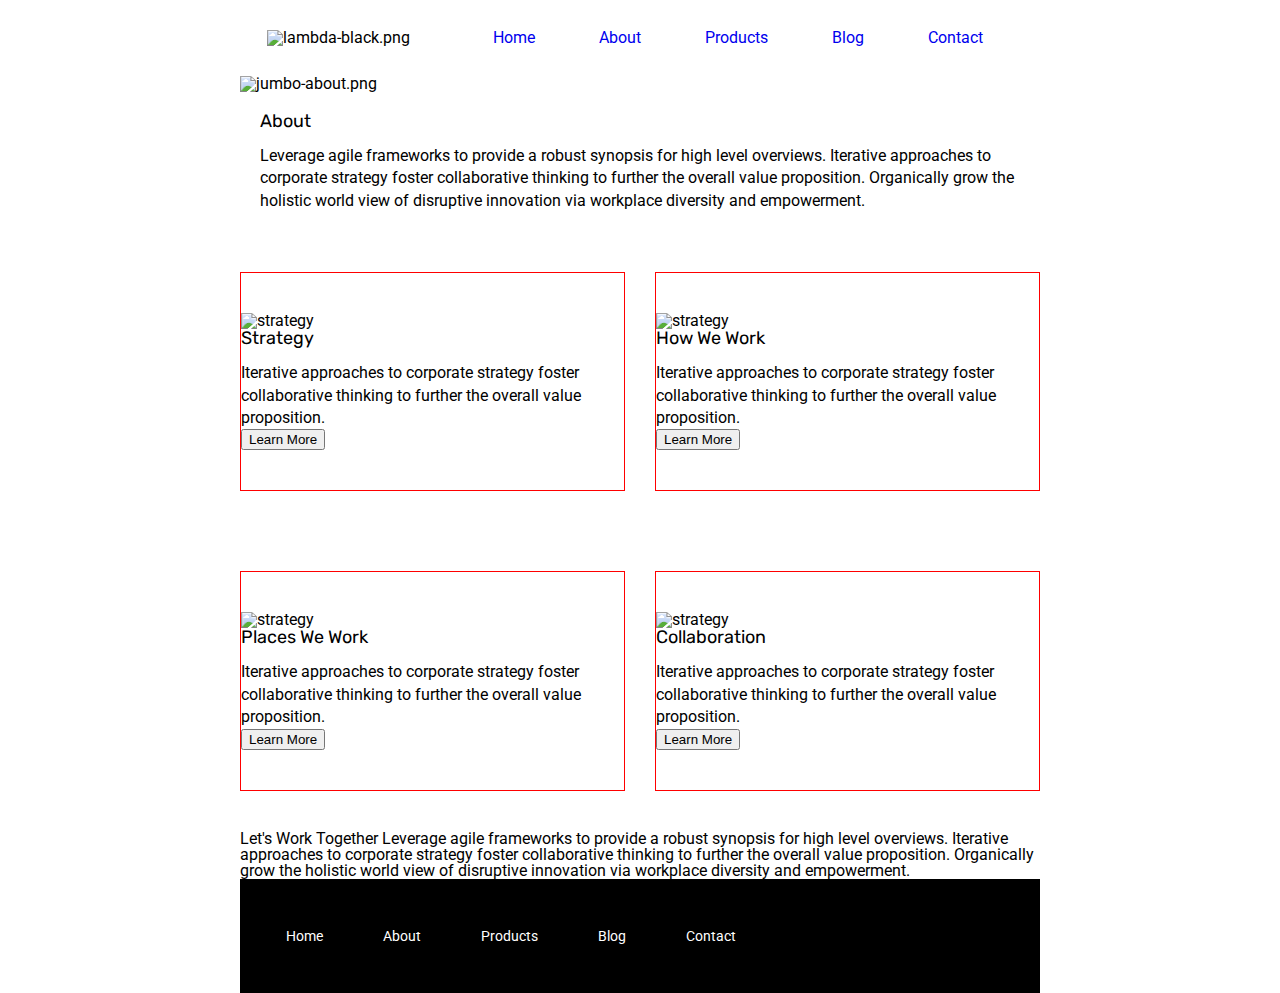
==== about.html @ 0b379a22 "second commit" ====
<!doctype html>

<html lang="en">
<head>
  <meta charset="utf-8">

  <title>Sprint Challenge - About</title>

  <link href="https://fonts.googleapis.com/css?family=Roboto|Rubik" rel="stylesheet">
  <link rel="stylesheet" href="css/index.css">

</head>

<body>
    <div class="container about-page">

      <header class="about navigation">
          <img src="/Users/vanessamclendon/Documents/Projects/Sprint-Challenge--User-Interface/img/lambda-black.png" alt="lambda-black.png">
          <nav>
              <a href="#">Home</a>
              <a href="#">About</a>
              <a href="#">Products</a>
              <a href="#">Blog</a>
              <a href="#">Contact</a>
          </nav>
      </header>
      <img src="/Users/vanessamclendon/Documents/Projects/Sprint-Challenge--User-Interface/img/jumbo-about.png" alt="jumbo-about.png">
      
      <section class="about-section">
        <h1>About</h1>

        <p>Leverage agile frameworks to provide a robust synopsis for high level overviews. Iterative approaches to corporate strategy foster collaborative thinking to further the overall value proposition. Organically grow the holistic world view of disruptive innovation via workplace diversity and empowerment.</p>
      </section>

      <section class=about-middle>
        <div class="cards">
          <img src="img/about-plan.png" alt="strategy">
          
          <h2>Strategy</h2>
          
          <p>Iterative approaches to corporate strategy foster collaborative thinking to further the overall value proposition.</p>

          <button>Learn More</button>
        </div>


        <div class="cards">
          <img src="img/about-working.png" alt="strategy">
          
          <h2>How We Work</h2>
          
          <p>Iterative approaches to corporate strategy foster collaborative thinking to further the overall value proposition.</p>  
          
          <button>Learn More</button>
        </div>

        <div class="cards">
          
            <img src="img/about-office.png" alt="strategy">
    
            <h2>Places We Work</h2>
        
            <p>Iterative approaches to corporate strategy foster collaborative thinking to further the overall value proposition.</p>
        
            <button>Learn More</button>

        </div>
        
        <div class="cards">
            <img src="img/about-meeting.png" alt="strategy">
    
            <h2>Collaboration</h2>
            
            <p>Iterative approaches to corporate strategy foster collaborative thinking to further the overall value proposition.</p>
           
            <button>Learn More</button>

        </div>

      </section>

    Let's Work Together

    Leverage agile frameworks to provide a robust synopsis for high level overviews. Iterative approaches to corporate strategy foster collaborative thinking to further the overall value proposition. Organically grow the holistic world view of disruptive innovation via workplace diversity and empowerment.
        
      <footer>
        <nav>
          <a href="index.html">Home</a>
          <a href="#">About</a>
          <a href="#">Products</a>
          <a href="#">Blog</a>
          <a href="#">Contact</a>
        </nav>
      </footer>
    </div><!-- container -->        
</body>
</html>
---- css/index.css ----
/* http://meyerweb.com/eric/tools/css/reset/ 
   v2.0 | 20110126
   License: none (public domain)
*/

html, body, div, span, applet, object, iframe,
h1, h2, h3, h4, h5, h6, p, blockquote, pre,
a, abbr, acronym, address, big, cite, code,
del, dfn, em, img, ins, kbd, q, s, samp,
small, strike, strong, sub, sup, tt, var,
b, u, i, center,
dl, dt, dd, ol, ul, li,
fieldset, form, label, legend,
table, caption, tbody, tfoot, thead, tr, th, td,
article, aside, canvas, details, embed, 
figure, figcaption, footer, header, hgroup, 
menu, nav, output, ruby, section, summary,
time, mark, audio, video {
	margin: 0;
	padding: 0;
	border: 0;
	font-size: 100%;
	font: inherit;
	vertical-align: baseline;
}
/* HTML5 display-role reset for older browsers */
article, aside, details, figcaption, figure, 
footer, header, hgroup, menu, nav, section {
	display: block;
}
body {
	line-height: 1;
}
ol, ul {
	list-style: none;
}
blockquote, q {
	quotes: none;
}
blockquote:before, blockquote:after,
q:before, q:after {
	content: '';
	content: none;
}
table {
	border-collapse: collapse;
	border-spacing: 0;
}

* {
    box-sizing: border-box;
}

html, body {
    height: 100%;
    font-family: 'Roboto', sans-serif;
}

h1, h2, h3, h4, h5 {
    font-size: 18px;
    margin-bottom: 15px;
    font-family: 'Rubik', sans-serif;
}

p {
    line-height: 1.4;
}

.container {
    width: 800px;
    margin: 0 auto;
}

.top-content {
    display: flex;
    flex-wrap: wrap;
    justify-content: space-evenly;
    margin-bottom: 20px;
    border-bottom: 1px dashed black;
}

.top-content .text-container {
    width: 48%;
    padding: 0 1%;
    padding-bottom: 20px;  
}

.middle-content {
    margin-bottom: 20px;
    border-bottom: 1px dashed black;
}

.middle-content h2 {
    padding: 0 2%;
    margin-bottom: 0;
}

.middle-content .boxes {
    display: flex;
    flex-wrap: wrap;
    justify-content: space-evenly;
}

.middle-content .boxes .box {
    width: 12.5%;
    height: 100px;
    background: black;
    margin: 20px 2.5%;
    color: white;
    display: flex;
    align-items: center;
    justify-content: center;
}

.bottom-content {
    display: flex;
    margin: 0 2% 20px;
    justify-content: space-around;
}

.bottom-content .text-container {
    padding-right: 4%;
}

.bottom-content .text-container:last-child {
    padding-right: 0;
}

footer {
    width: 100%;
    background: black;
}

footer nav {
    width: 60%;
    display: flex;
    justify-content: space-between;
    align-items: center;
    padding: 20px 2%;
    font-size: 14px;
}

footer nav a {
    color: white;
    text-decoration: none;
}


/*** my code home page ***/

/*navigation and logo */
.home.navigation{
    display: flex; 
    justify-content: space-around; 
    padding: 20px 0;
    margin: 20px 0;
    align-items: flex-end;
}

nav a{
    margin: 30px;
   text-decoration:none;   
}

/*top image under header image*/
.home.jumbo{
    margin: 0 20px;
    margin-bottom: 20px;
}

/*box styling*/
.middle-content .boxes .box.box1{
    background:teal;
}
.middle-content .boxes .box.box2{
    background:gold;
}
.middle-content .boxes .box.box3{
    background:cadetblue;
}
.middle-content .boxes .box.box4{
    background:coral;
}.middle-content .boxes .box.box5{
    background:crimson;
}
.middle-content .boxes .box.box6{
    background:forestgreen;
}
.middle-content .boxes .box.box7{
    background:darkorchid;
}
.middle-content .boxes .box.box8{
    background:hotpink;
}
.middle-content .boxes .box.box9{
    background:indigo;
}
.middle-content .boxes .box.box10{
    background:dodgerblue;
}


/*ABOUT PAGE CSS*/

/*header*/
.about.navigation{
    display: flex; 
    justify-content: space-around; 
    padding: 20px 0;
    margin: 10px 0;
    align-items: flex-end;
}
nav a{
    margin: 30px;
   text-decoration:none;   
}

/*about section under picture*/
.about-section{
    margin: 20px; 
}

/*middle content section  */
.about-middle{
   display: flex;
   flex-wrap: wrap;
   justify-content:space-between;

}
.cards{
   border: 1px solid red;
   padding:40px 0;
   width:385px;
   margin: 40px 0;

    
}
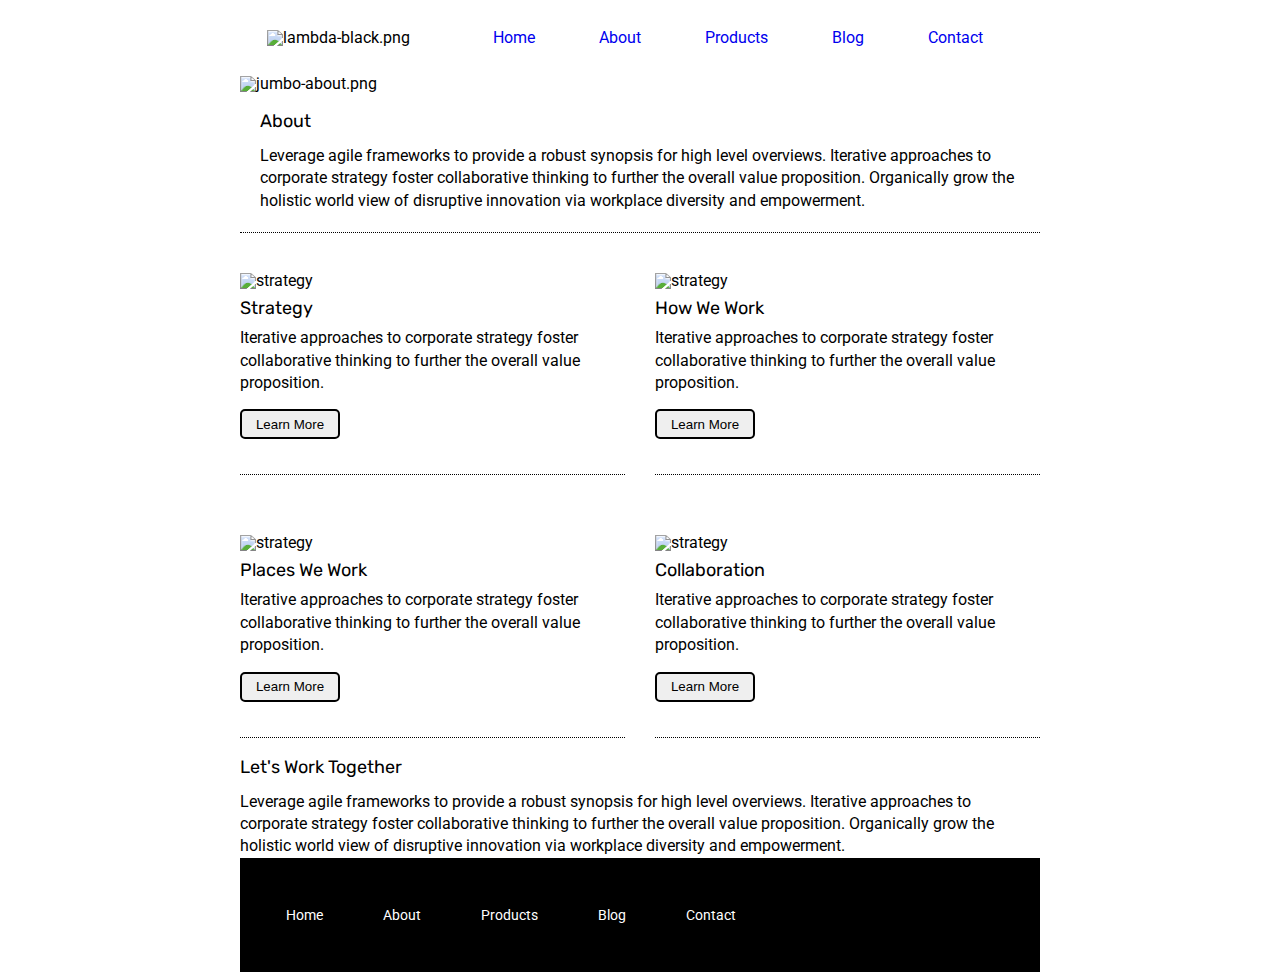
==== commit 7ccaebda: "third commit" ====
--- a/about.html
+++ b/about.html
@@ -65,7 +65,7 @@
             <button>Learn More</button>
 
         </div>
-        
+
         <div class="cards">
             <img src="img/about-meeting.png" alt="strategy">
     
@@ -79,10 +79,14 @@
 
       </section>
 
-    Let's Work Together
+      <section clas="about last-part">
+         
+          <h2>Let's Work Together</h2>
 
-    Leverage agile frameworks to provide a robust synopsis for high level overviews. Iterative approaches to corporate strategy foster collaborative thinking to further the overall value proposition. Organically grow the holistic world view of disruptive innovation via workplace diversity and empowerment.
-        
+          <p>Leverage agile frameworks to provide a robust synopsis for high level overviews. Iterative approaches to corporate strategy foster collaborative thinking to further the overall value proposition. Organically grow the holistic world view of disruptive innovation via workplace diversity and empowerment.</p> 
+
+      </section>
+
       <footer>
         <nav>
           <a href="index.html">Home</a>
--- a/css/index.css
+++ b/css/index.css
@@ -225,15 +225,26 @@
    display: flex;
    flex-wrap: wrap;
    justify-content:space-between;
+   border-top:1px dotted black;
 
 }
 .cards{
-   border: 1px solid red;
-   padding:40px 0;
+   border-bottom: 1px dotted black;
+   padding:20px 0;
    width:385px;
-   margin: 40px 0;
-
-    
-}
-
-
+   margin: 20px 0;
+}
+
+.cards h2{
+    margin:10px 0;
+}
+
+.cards button{
+    border-radius: 5px;
+    width: 100px;
+    height: 30px;
+    border:2px solid black;
+    margin: 15px 0;
+}
+
+
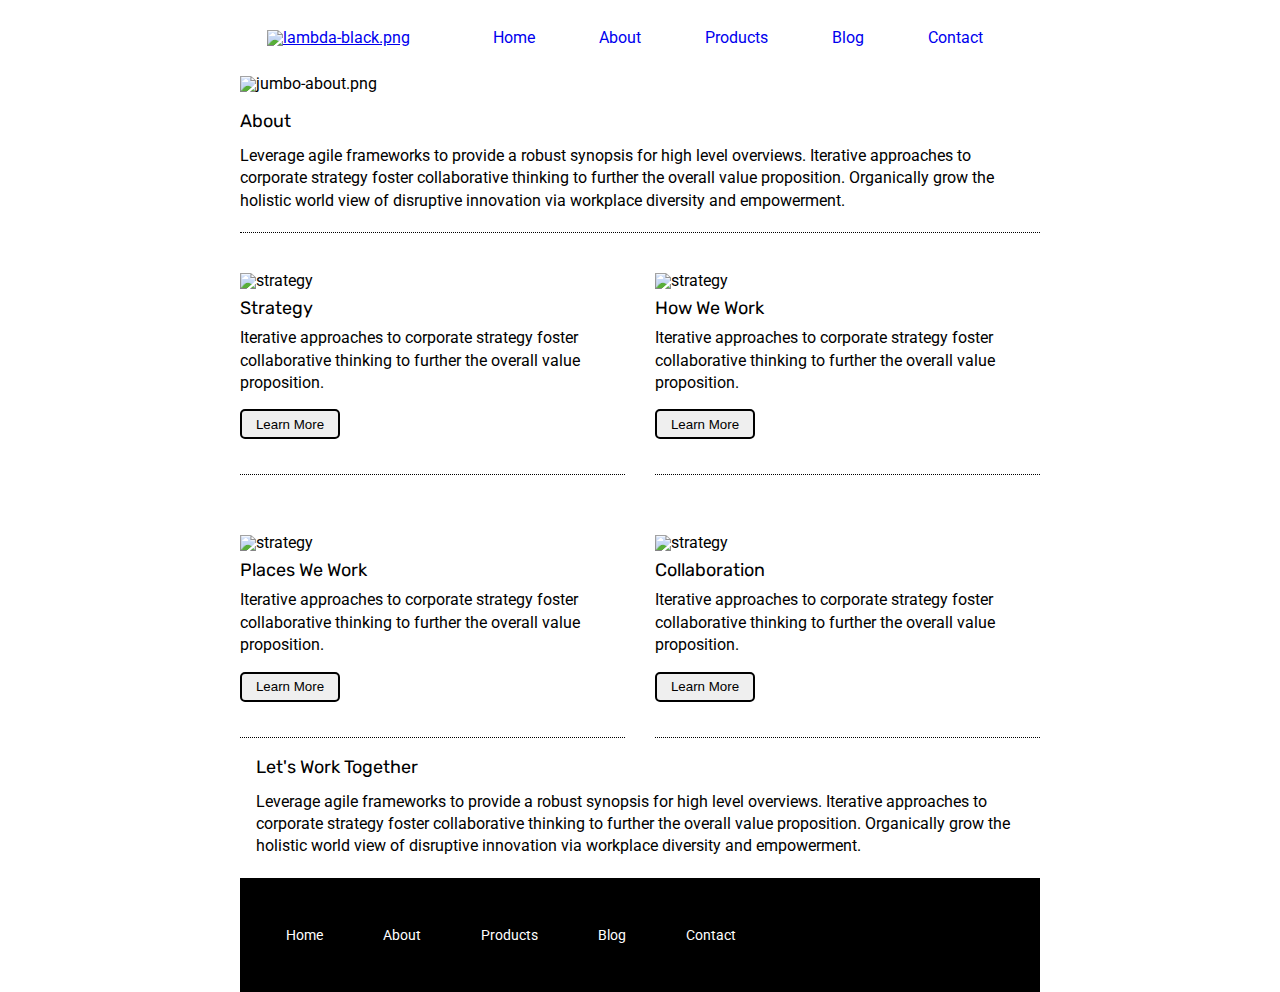
==== commit 8e25d6a8: "completed Sprint challenge" ====
--- a/about.html
+++ b/about.html
@@ -15,7 +15,10 @@
     <div class="container about-page">
 
       <header class="about navigation">
+
+          <a href="index.html"> 
           <img src="/Users/vanessamclendon/Documents/Projects/Sprint-Challenge--User-Interface/img/lambda-black.png" alt="lambda-black.png">
+          </a> 
           <nav>
               <a href="#">Home</a>
               <a href="#">About</a>
@@ -79,7 +82,7 @@
 
       </section>
 
-      <section clas="about last-part">
+      <section class="about last-part">
          
           <h2>Let's Work Together</h2>
 
--- a/css/index.css
+++ b/css/index.css
@@ -153,7 +153,7 @@
     display: flex; 
     justify-content: space-around; 
     padding: 20px 0;
-    margin: 20px 0;
+    margin: 10px 0;
     align-items: flex-end;
 }
 
@@ -217,7 +217,7 @@
 
 /*about section under picture*/
 .about-section{
-    margin: 20px; 
+    margin: 20px 0;
 }
 
 /*middle content section  */
@@ -247,4 +247,8 @@
     margin: 15px 0;
 }
 
-
+/**last part**/
+.about.last-part{
+    margin: 0 2% 20px;
+}
+
